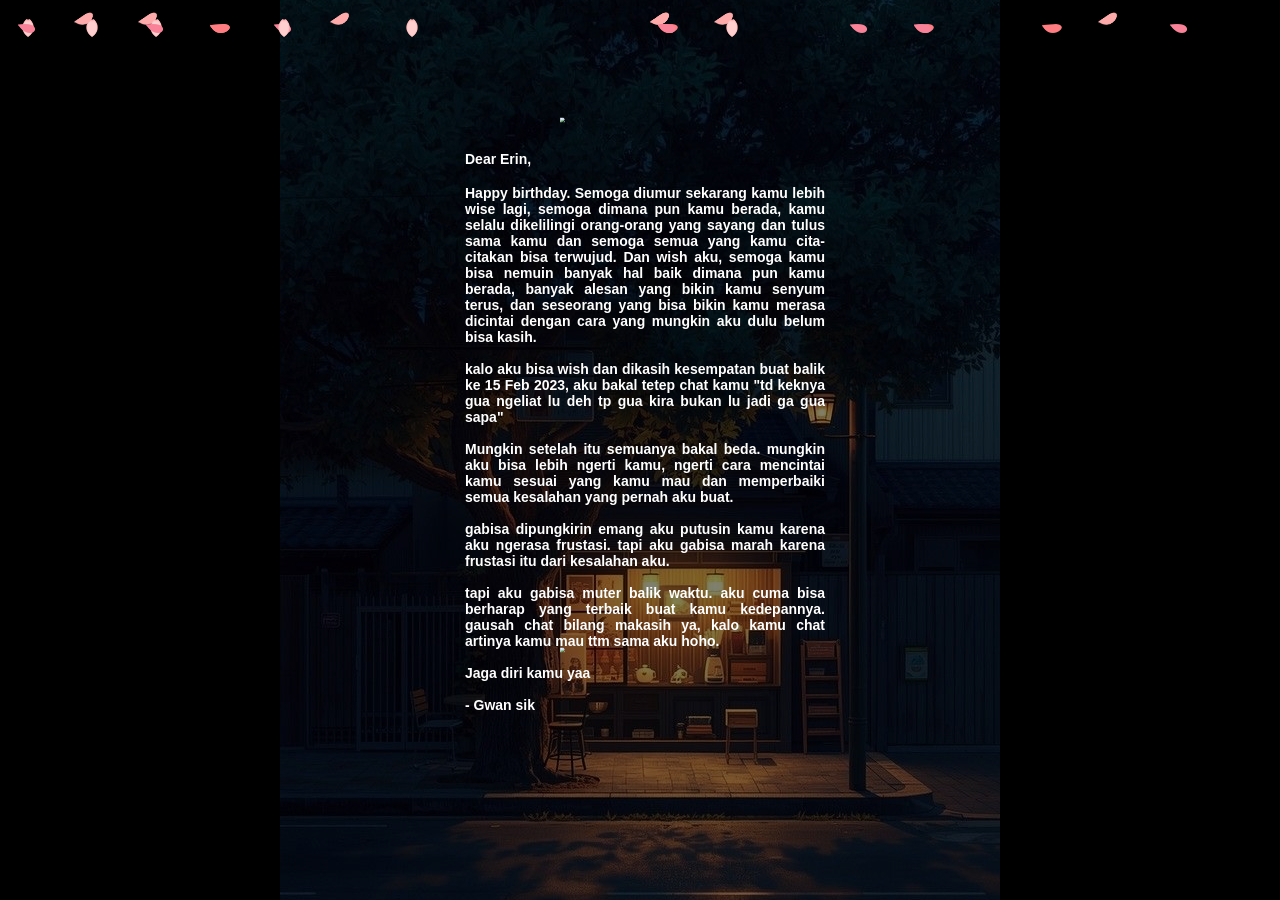
==== apologize.html @ b2e473c4 "Add files via upload" ====
<!DOCTYPE html>
<html>
<head>
	<meta charset="utf-8">
	<meta name="viewport" content="width=device-width, initial-scale=1">
	<title>Birthday Erin</title>
	<link rel="stylesheet" type="text/css" href="apologize.css">
</head>
<body>
	<section>

		<div class="back">
	<div><img src="IMG_4973.JPG"></div>
</div>

<div class="word">

	<h3>Dear Erin,</h3>
<br>
	<h3>
		Happy birthday. Semoga diumur sekarang kamu lebih wise lagi, semoga dimana pun kamu berada, kamu selalu dikelilingi orang-orang yang sayang dan tulus sama kamu dan semoga semua yang kamu cita-citakan bisa terwujud. Dan wish aku, semoga kamu bisa nemuin banyak hal baik dimana pun kamu berada, banyak alesan yang bikin kamu senyum terus, dan seseorang yang bisa bikin kamu merasa dicintai dengan cara yang mungkin aku dulu belum bisa kasih. 
		<br>
		<br>
		kalo aku bisa wish dan dikasih kesempatan buat balik ke 15 Feb 2023, aku bakal tetep chat kamu "td keknya gua ngeliat lu deh tp gua kira bukan lu jadi ga gua sapa"

		<br>
		<br>
		Mungkin setelah itu semuanya bakal beda. mungkin aku bisa lebih ngerti kamu, ngerti cara mencintai kamu sesuai yang kamu mau dan memperbaiki semua kesalahan yang pernah aku buat. 
		<br>
		<br>
		gabisa dipungkirin emang aku putusin kamu karena aku ngerasa frustasi. tapi aku gabisa marah karena frustasi itu dari kesalahan aku.

	<br>
		<br>
		tapi aku gabisa muter balik waktu. aku cuma bisa berharap yang terbaik buat kamu kedepannya. gausah chat bilang makasih ya, kalo kamu chat artinya kamu mau ttm sama aku hoho.

		<br>
		<br>
		Jaga diri kamu yaa
		<br>
		<br>
			- Gwan sik
		
</h3>
		<br>
		<br>

</div>
<div class="set">
	<div><img src="sakura5.png"></div>
	<div><img src="sakura6.png"></div>
	<div><img src="sakura6.png"></div>
	<div><img src="sakura7.png"></div>
	<div><img src="sakura8.png"></div>
	<div><img src="sakura5.png"></div>
	<div><img src="sakura6.png"></div>
	<div><img src="sakura7.png"></div>
	<div><img src="sakura8.png"></div>
	<div><img src="sakura5.png"></div>
	<div><img src="sakura8.png"></div>
	<div><img src="sakura5.png"></div>
	<div><img src="sakura6.png"></div>
	<div><img src="sakura6.png"></div>
	<div><img src="sakura5.png"></div>
	<div><img src="sakura7.png"></div>
	<div><img src="sakura7.png"></div>
	<div><img src="sakura8.png"></div>
	<div><img src="sakura5.png"></div>
	<div><img src="sakura8.png"></div>
	<div><img src="sakura8.png"></div>
	<div><img src="sakura5.png"></div>
	<div><img src="sakura7.png"></div>
	<div><img src="sakura7.png"></div>
	<div><img src="sakura8.png"></div>
	<div><img src="sakura5.png"></div>


</div>

<div class="img">
	
	<div><img src="kur3.png"></div>
	<div><img src="kur3.png"></div>

</div>



</section>



</body>
</html>
---- apologize.css ----
*
{
	margin: 0;
	padding: 0;
	box-sizing: border-box;
}

section
{
	position: relative;
	width: 100%;
	height: 100vh;
	background: black;
	overflow: hidden;
	display: flex;
	justify-content: center;
	align-items: center;
}

section .set 
{
	position: absolute;
	width: 100%;
	height: 100%;
	top: 0;
	left: 0;
	pointer-events: none;

}

section .set div
{
	position: absolute;
	display: block;
}

section .set div:nth-child(1)
{
	left: 20%;
	animation: animate 11s linear infinite;
	animation-delay: -7s;
}

section .set div:nth-child(2)
{
	left: 50%;
	animation: animate 20s linear infinite;
	animation-delay: -5s;
}

section .set div:nth-child(3)
{
	left: 70%;
	animation: animate 20s linear infinite;
	animation-delay: 0s;
}
section .set div:nth-child(4)
{
	left: 0%;
	animation: animate 15s linear infinite;
	animation-delay: -5s;
}
section .set div:nth-child(5)
{
	left: 85%;
	animation: animate 18s linear infinite;
	animation-delay: -10s;
}
section .set div:nth-child(6)
{
	left: 0%;
	animation: animate 7s linear infinite;
	animation-delay: 0s;
}

section .set div:nth-child(7)
{
	left: 15%;
	animation: animate 13s linear infinite;
	animation-delay: 0s;
}

section .set div:nth-child(8)
{
	left: 5%;
	animation: animate 11s linear infinite;
	animation-delay: -10s;
}

section .set div:nth-child(9)
{
	left: 55%;
	animation: animate 18s linear infinite;
	animation-delay: -4s;
}

section .set div:nth-child(10)
{
	left: 50%;
	animation: animate 14s linear infinite;
	animation-delay: 0s;
}

 section .set div:nth-child(11)
{
	left: 50%;
	animation: animate 11s linear infinite;
	animation-delay: 0s;
}
section .set div:nth-child(12)
{
	left: 65%;
	animation: animate 17s linear infinite;
	animation-delay: -5s;
}

section .set div:nth-child(13)
{
	left: 15%;
	animation: animate 9s linear infinite;
	animation-delay: -10s;
}

section .set div:nth-child(14)
{
	left: 80%;
	animation: animate 7s linear infinite;
	animation-delay: 0s;
}

section .set div:nth-child(15)
{
	left: 90%;
	animation: animate 8s linear infinite;
	animation-delay: -5s;
}

 section .set div:nth-child(16)
{
	left:30%;
	animation: animate 9s linear infinite;
	animation-delay: 0s;
}
section .set div:nth-child(17)
{
	left: 55%;
	animation: animate 19s linear infinite;
	animation-delay: -5s;
}

section .set div:nth-child(18)
{
	left: 10%;
	animation: animate 11s linear infinite;
	animation-delay: -10s;
}

section .set div:nth-child(19)
{
	left: 70%;
	animation: animate 7s linear infinite;
	animation-delay: 0s;
}

section .set div:nth-child(20)
{
	left: 50%;
	animation: animate 9s linear infinite;
	animation-delay: -5s;
}

section .set div:nth-child(21)
{
	left: 5%;
	animation: animate 8s linear infinite;
	animation-delay: -5s;
}

 section .set div:nth-child(22)
{
	left: 50%;
	animation: animate 7s linear infinite;
	animation-delay: 0s;
}
section .set div:nth-child(23)
{
	left: 20%;
	animation: animate 19s linear infinite;
	animation-delay: -5s;
}

section .set div:nth-child(24)
{
	left: 10%;
	animation: animate 11s linear infinite;
	animation-delay: -10s;
}

section .set div:nth-child(25)
{
	left: 25%;
	animation: animate 7s linear infinite;
	animation-delay: 0s;
}

section .set div:nth-child(26)
{
	left: 10%;
	animation: animate 9s linear infinite;
	animation-delay: -5s;
}

@keyframes animate

{
	0%
	{
		opacity: 0;
		top: -10%;
		transform: translateX(20px) rotate(0deg); 
	}

	10%
	{
		opacity: 1;
	}
	20%
	{
		transform: translateX(-20px) rotate(45deg);
	}
	40%
	{
		transform: translateX(-20px) rotate(90deg);
	}
	60%
	{
		transform: translateX(20px) rotate(180deg);
	}
	80%
	{
		transform: translateX(-20px) rotate(180deg);
	}
	100%
	{
		top: 110%;
		transform: translateX(-20px) rotate(225deg);
	}
}


section .img div:nth-child(1)
{
		margin-left: -55%;
		object-position: center;
		margin-top: 100%;
		object-fit: cover;
		display: flex;
		
		
}

section .img div
{
		scale: 30%;
		width: 400px;
		height: 400px;
		min-height: 50vh;
		margin: 10%;
		margin-top: -15%;
}

section .img div:nth-child(2)
{
		margin-left: -55%;
		object-position: center;
		margin-bottom: 100%;
		margin-top: 20%;
		object-fit: cover;
		display: flex;


}

section .back div
{
		width: 400px;
		height: 400px;
		scale: 100%;
		margin: 10%;
		margin-top: -150%;
		margin-bottom: 100%;
		opacity: 50%;
		margin-left: 10%;


}
 
h2
{
	font-size: 21px;
}

h3
{
	font-size: 14px;
	font-family: "Montserrat", sans-serif;
}

p
{
	font-size: 14px;
}
.word
{
	margin: 50px;
	text-align: justify;
	position: absolute;
	margin-left: 50px;
	margin-right: 40px;
	width: 40vh;
	color: #fff;
	font-variant: poppins; 

}

@import url('https://fonts.googleapis.com/css2?family=Montserrat:ital,wght@0,100..900;1,100..900&display=swap');
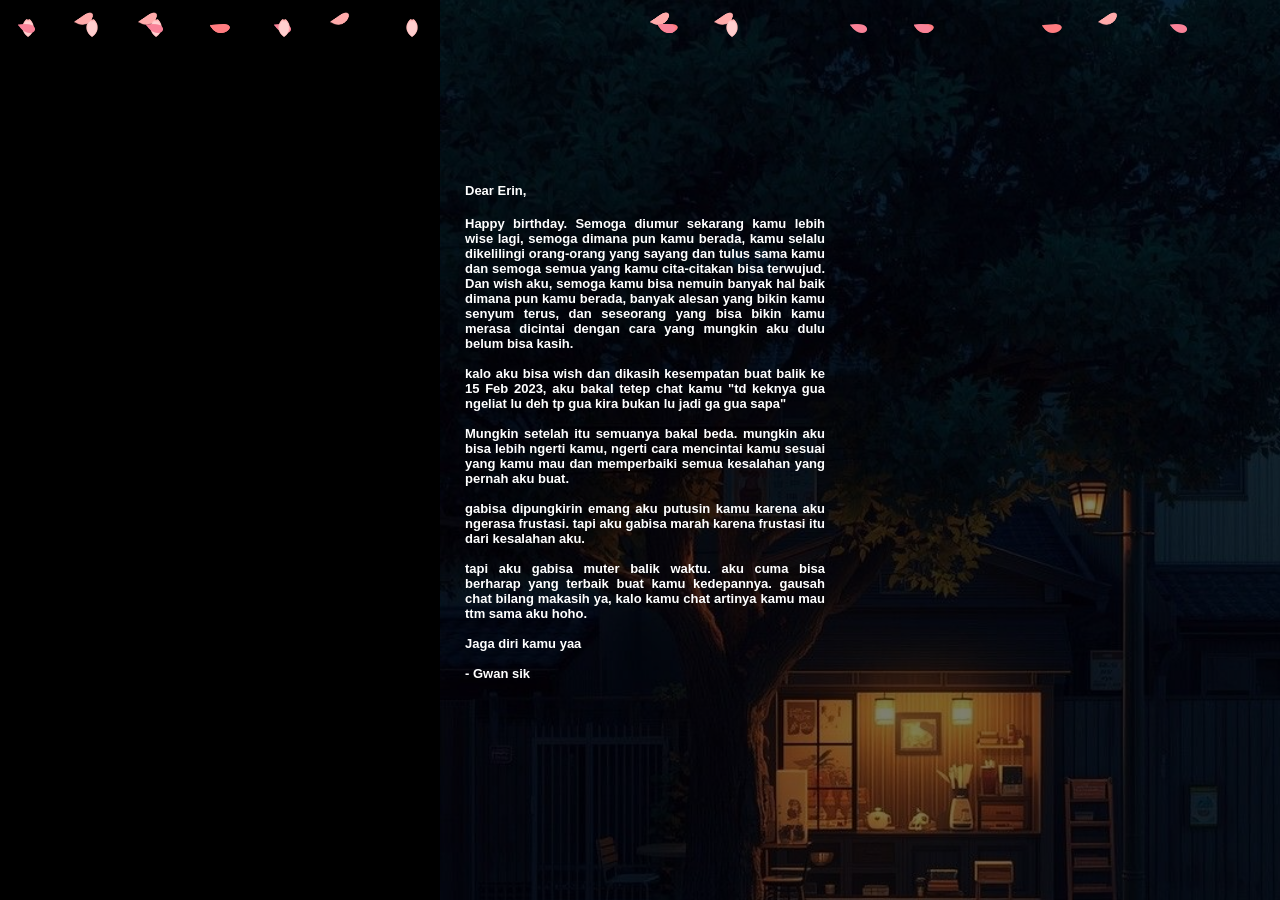
==== commit ca59c4f4: "letter.html" ====
--- a/apologize.html
+++ b/apologize.html
@@ -77,12 +77,6 @@
 
 </div>
 
-<div class="img">
-	
-	<div><img src="kur3.png"></div>
-	<div><img src="kur3.png"></div>
-
-</div>
 
 
 
--- a/apologize.css
+++ b/apologize.css
@@ -4,6 +4,11 @@
 	padding: 0;
 	box-sizing: border-box;
 }
+
+html {
+	scroll-behavior: smooth;
+}
+
 
 section
 {
@@ -285,7 +290,7 @@
 {
 		width: 400px;
 		height: 400px;
-		scale: 100%;
+		scale: 120%;
 		margin: 10%;
 		margin-top: -150%;
 		margin-bottom: 100%;
@@ -302,7 +307,7 @@
 
 h3
 {
-	font-size: 14px;
+	font-size: 13px;
 	font-family: "Montserrat", sans-serif;
 }
 
